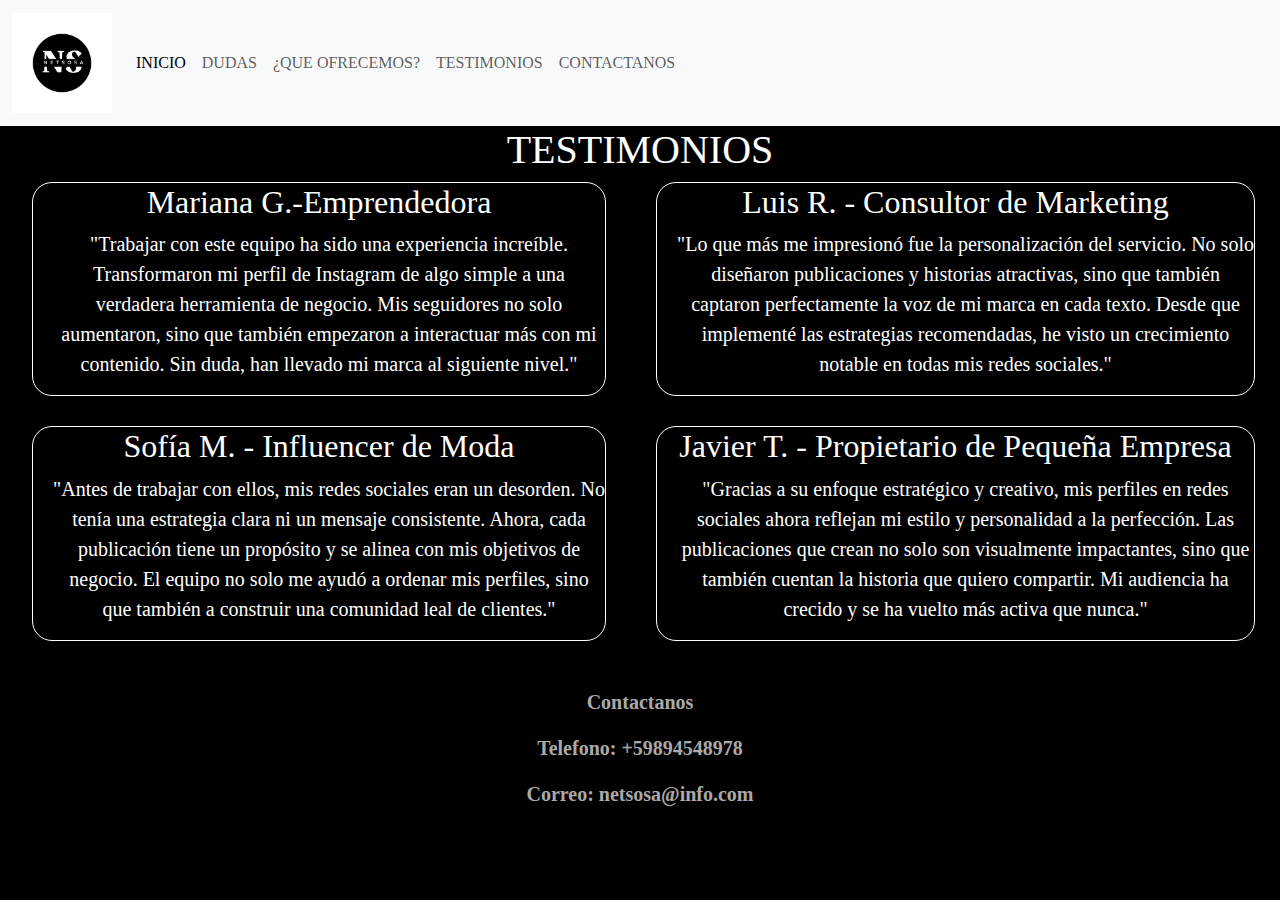
==== html/pagina2.html @ 9ff71a4a "Primer commit" ====
<!DOCTYPE html>
<html lang="es">
<head>
    <meta charset="UTF-8">
    <meta name="viewport" content="width=device-width, initial-scale=1.0">
    <title>Netsosa</title>
    <link href="https://cdn.jsdelivr.net/npm/bootstrap@5.3.3/dist/css/bootstrap.min.css" rel="stylesheet" integrity="sha384-QWTKZyjpPEjISv5WaRU9OFeRpok6YctnYmDr5pNlyT2bRjXh0JMhjY6hW+ALEwIH" crossorigin="anonymous">
    <link rel="stylesheet" href="../css/estilos.css">
</head>
<body>
    <header>
        <nav class="navbar navbar-expand-lg bg-body-tertiary">
            <div class="container-fluid">
              <a class="navbar-brand" href="../index.html"><img id="logo" src="../Web/NS.png" alt="logo de la empresa"></a>
              <button class="navbar-toggler" type="button" data-bs-toggle="collapse" data-bs-target="#navbarNav" aria-controls="navbarNav" aria-expanded="false" aria-label="Toggle navigation">
                <span class="navbar-toggler-icon"></span>
              </button>
              <div class="collapse navbar-collapse" id="navbarNav">
                <ul class="navbar-nav">
                  <li class="nav-item">
                    <a class="nav-link active" aria-current="page" href="../index.html">INICIO</a>
                  </li>
                  <li class="nav-item">
                    <a class="nav-link" href="pagina3.html">DUDAS</a>
                  </li>
                  <li class="nav-item">
                    <a class="nav-link" href="pagina5.html">¿QUE OFRECEMOS?</a>
                  </li>
                  <li class="nav-item">
                    <a class="nav-link" href="pagina2.html">TESTIMONIOS<a>
                  </li>
                  <li class="nav-item"></li>
                    <a class="nav-link" href="pagina4.html">CONTACTANOS</a>
                  </li>
                </ul>
              </div>
            </div>
          </nav>
    </header>
    <!-- //testimonios de clientes colocar en la parte derecha de la web// -->
    <h1>TESTIMONIOS</h1>
    <div >
      <ul class="testimoniolista" >
        <li class="MarianaG">
          <h2>Mariana G.-Emprendedora</h2>
          <p>"Trabajar con este equipo ha sido una experiencia increíble. Transformaron mi perfil de Instagram de algo simple a una verdadera herramienta de negocio. Mis seguidores no solo aumentaron, sino que también empezaron a interactuar más con mi contenido. Sin duda, han llevado mi marca al siguiente nivel."</p>
        </li>
        <li class="LuisR">
          <h2>Luis R. - Consultor de Marketing</h2>
          <p>"Lo que más me impresionó fue la personalización del servicio. No solo diseñaron publicaciones y historias atractivas, sino que también captaron perfectamente la voz de mi marca en cada texto. Desde que implementé las estrategias recomendadas, he visto un crecimiento notable en todas mis redes sociales."</p>
        </li>
        <li class="SofiaM">
          <h2>Sofía M. - Influencer de Moda</h2>
          <p>"Antes de trabajar con ellos, mis redes sociales eran un desorden. No tenía una estrategia clara ni un mensaje consistente. Ahora, cada publicación tiene un propósito y se alinea con mis objetivos de negocio. El equipo no solo me ayudó a ordenar mis perfiles, sino que también a construir una comunidad leal de clientes."<p>
        </li>
        <li class="JavierT">
          <h2>Javier T. - Propietario de Pequeña Empresa</h2>
          <p>"Gracias a su enfoque estratégico y creativo, mis perfiles en redes sociales ahora reflejan mi estilo y personalidad a la perfección. Las publicaciones que crean no solo son visualmente impactantes, sino que también cuentan la historia que quiero compartir. Mi audiencia ha crecido y se ha vuelto más activa que nunca."<p>
        </li>
      </ul>
    </div>
    <script src="https://cdn.jsdelivr.net/npm/bootstrap@5.3.3/dist/js/bootstrap.bundle.min.js" integrity="sha384-YvpcrYf0tY3lHB60NNkmXc5s9fDVZLESaAA55NDzOxhy9GkcIdslK1eN7N6jIeHz" crossorigin="anonymous"></script>
</body>
<footer class="piedepagina">
    <!-- Parte inferior con datos de contacto -->
    <p>Contactanos</p>
    <p>Telefono: +59894548978</p> 
    <p>Correo: netsosa@info.com</p> 
</footer>
</html>
---- css/estilos.css ----
#logo { 
    background-color: white; /*color del fondo*/
    height : 100px; /*tamaño del "la imagen"*/
    float:  left; /*flotando en el lado izquierdo*/
}
/* diseño generales*/
body {
    background-color: black;
    color: white; /* Cambia el color del texto a blanco para mayor contraste */
    font-family: 'Times New Roman', Times, serif; /*estilo de letra*/
}
body p {
    font-size: 20px; /*tamaño del texto*/
}
div p{
    margin-left: 20px; /*"sangria"*/
}
h1 {
    text-align: center; /* alineacion de texto*/
}
/*diseño especificos*/
.pqimp {
    text-align: center; /* alineacion de texto*/
}
.cualtCM {
    text-align: center; /* alineacion de texto*/
}
.preguntas {
    border-style: solid; /*bordes*/
    border-color: white; /*color del borde */
}
.formulario {
    text-align: center; /* alineacion de texto*/
}
.PLANES {
    text-align: center; /* alineacion de texto*/
    font-size: 30px; /*tamaño de letra*/
}
/*pagina 5*/
/*parte 1*/
.texto1{
    display: flex;
    justify-content: space-between;
    flex-direction: row;
}
.titulo1{
    text-align: center
}
#imagenes {
    display: inline-block;
    width: 200px;
    height: 400px;
    
} 
/*fin de parte1*/
/*parte 2*/
.texto2{
    display: grid;
    grid-template-rows: 65% 35% ;
    grid-template-columns:  75% 25%;
    grid-template-areas: "a1 a2"
                         "a3 a3"/*columnas es necesario nombrarlo para acomodalo a nuestro gusto*//*repetir columna para que que ocupe lo que queremos*/
}
#imagenes2 {
    display: inline-block;
    height: 300px;
    grid-area: a2;
} 
.titulo2 {
    grid-area: a1;
    text-align: center;
    margin: 0%;
}
.contenido2{
    grid-area: a1;
    height: auto;
    align-content: center;
    margin-top: 20px;
    
}

.contenido2_2{
    grid-area: a3;
    margin-top: 15px;
}

/*fin de parte 2*/
/*parte 3*/
.texto3{
    display: grid;
    grid-template-rows: 45% 55% ;
    grid-template-columns:  16% 84%;
    grid-template-areas: "a1 a2"
                         "a3 a3"/*columnas es necesario nombrarlo para acomodalo a nuestro gusto*//*repetir columna para que que ocupe lo que queremos*/

}
.titulo3 {
    text-align: center;
    grid-area: a2;
    margin-top: 20px;
}
.contenido3{
    grid-area: a2;
    height: auto;
    align-content: end;
}
#imagenes3 {
    grid-area: a1;
    width: 100%;
    height: 100%;
} 
.contenido3_2 {
    grid-area: a3 ;
    
}

/*fin de parte 3*/
/*plagina 5 fin*/
/*  inicio pagina 2*/
.testimoniolista{
    list-style-type: none;
    display: grid;
        grid-template-rows: 50% 50%;
        grid-template-columns: 50% 50%;
        grid-template-areas: "a1 a2"
                             "a3 a4"
                             
}
.MarianaG{
    border: solid 1px;
    border-radius: 20px;
    margin-right: 50px;
    margin-bottom: 30px;
    text-align: center;
    grid-area: a1 ;
}
.LuisR{
    text-align: center;
    border-radius: 20px;
    margin-right: 25px;
    margin-bottom: 30px;
    border: solid 1px;
    grid-area: a2 ;
}
.SofiaM{
    border: solid 1px;
    border-radius: 20px;
    margin-right: 50px;
    margin-bottom: 30px;
    text-align: center;
    border: solid 1px;
    grid-area: a3 ;
}
.JavierT{
    border-radius: 20px;
    margin-right: 25px;
    margin-bottom: 30px;
    border: solid 1px;
    text-align: center;
    border: solid 1px;
    grid-area: a4 ;
}
/*  fin pagina 2*/
/*tabla de la pagina 1*/
.tabla {
    text-align: center; /* alineacion de texto*/
    font-family: 'Times New Roman', Times, serif;  /*estilo de letra*/
    font-size: 25px; /*tamaño de letra*/
    width: 100%; /*que ocupe toda la web*/
    border-collapse: collapse; /*para que se unan los bordes*/
}
th, td {
    border: solid 1px /*linea de la tabla*/
}
.BRONCE{
    color: #bf8970;
}
.PLATA {
    color: #e3e4e5;
}
.ORO {
    color: #ffbf00;
}
table li {
    color: white;
    
}
.lista {
    list-style-type: none;
    text-align: center
}
.planestabla{
    display: grid;
        grid-template-rows: 100%;
        grid-template-columns:  33% ;
        grid-template-areas: "a1 a2 a3"
}
.tabladeplanes {
    grid-area: a2;
}
/*pie de pagina*/
footer, footer p{
    font-size:  20px;
    color: hwb(0 66% 33%);
    text-align: center;
    font-weight: 900;
}
@media screen and (max-width:1000px){
    /*  Inicio pagina 5*/
    #imagenes3 {
        width: 0px;
        height: 0px;
    } 
    #imagenes2 {
        width: 0px;
        height: 0px;
    }
    #imagenes {
        width: 0px;
        height: 0px;
    } 
    .texto2{
        display: grid;
        grid-template-rows: 60% ;
        grid-template-columns:  100%;
        grid-template-areas: "a1"
                             "a3"/*columnas es necesario nombrarlo para acomodalo a nuestro gusto*//*repetir columna para que que ocupe lo que queremos*/
    }
    .titulo2 {
        grid-area: a1;
        text-align: center;

    }
    .contenido2{
        grid-area: a1;
        height: auto;
        align-content: center;
        margin-top: 40px;
        
    }
    
    .contenido2_2{
        grid-area: a3;
        margin-top: 0px;
    }
    .texto3{
        display: grid;
        grid-template-rows: 40%;
        grid-template-columns:  100%;
        grid-template-areas: "a2"
                             "a3"
    }
    .titulo3 {
        text-align: center;
        grid-area: a2;
        
    }
    .contenido3{
        grid-area: a2;
        margin-top: 60px;
        margin-left: 20px;
    }
    .contenido3_2 {
        grid-area: a3 ;
        margin-left: 20px;
    }
    .piedepagina5{
        margin-top: 150px;
    }
    /*  Fin pagina 5*/
    
    .planestabla{
        display: grid;
            grid-template-rows: 100%;
            grid-template-columns:  100%;
            grid-template-areas: "a1"
    }
    .tabladeplanes {
        grid-area: a1;
        height: 100%;
        width: 100%;
    }
}
@media screen and (max-width:1300px){
    .texto3{
        margin-top: 30px;
    }
}
@media screen and (max-width:500px){
    .texto3{
        margin-top: 50px;
    }
    .titulo3 {
        margin-top: 20px;
        
    }

    .testimoniolista{
        list-style-type: none;
        display: grid;
            grid-template-rows: 25%;
            grid-template-columns: 100%;
            grid-template-areas: "a1"
                                 "a2"
                                 "a3"
                                 "a4"
                                 
    }
    .MarianaG{
        margin: 0%;
        text-align: center;
        border: solid 1px;
        grid-area: a1 ;
    }
    .LuisR{
        margin: 0%;
        text-align: center;
        border: solid 1px;
        grid-area: a2 ;
    }
    .SofiaM{
        margin: 0%;
        text-align: center;
        border: solid 1px;
        grid-area: a3 ;
    }
    .JavierT{
        padding: 0%;
        margin: 0%;
        text-align: center;
        border: solid 1px;
        grid-area: a4 ;
    }
    ul{
        padding: 0%;
    }
}
@media screen and (max-width:320px){
    .texto3{
        margin-top: 60px;
    }
    .titulo3 {
        margin-top: 60px;
        
    }
}
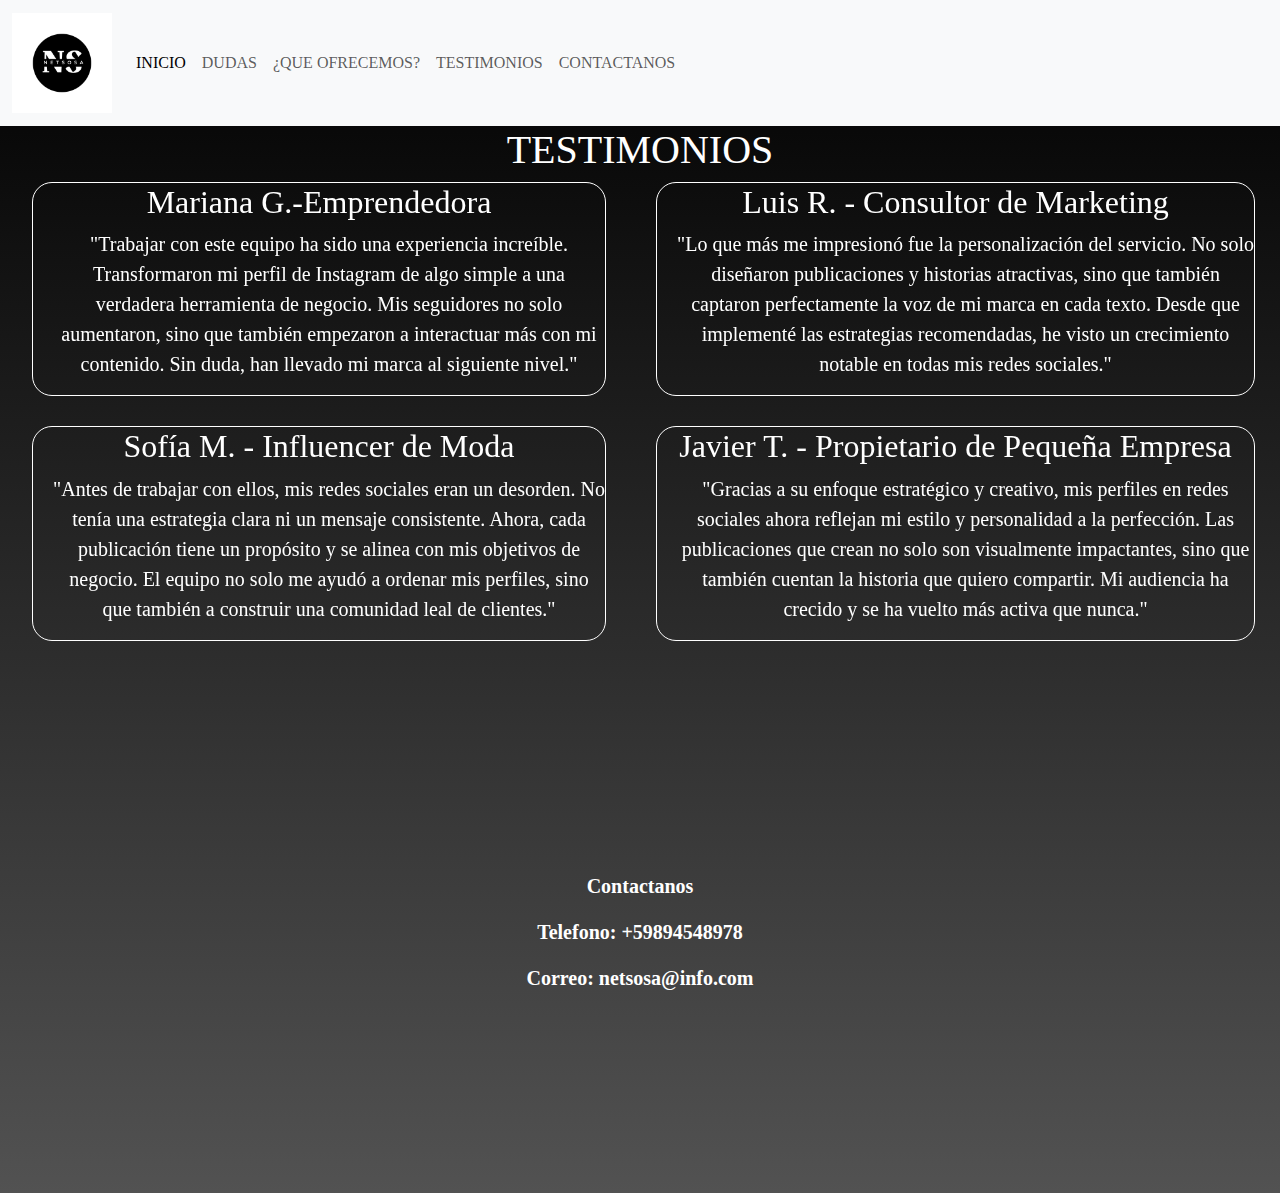
==== commit 2c133a7e: "Tercera entrega" ====
--- a/html/pagina2.html
+++ b/html/pagina2.html
@@ -3,9 +3,15 @@
 <head>
     <meta charset="UTF-8">
     <meta name="viewport" content="width=device-width, initial-scale=1.0">
-    <title>Netsosa</title>
+    <title>Testimonio</title>
+    <meta name="description" content="Somos Netsosa, somos un grupo de Community Manager especializados en crear contenido visual atractivo y estrategias de comunicación efectivas para redes sociales. Ayudamos a marcas y negocios a conectarse con su audiencia, aumentando su visibilidad y engagement a través de publicaciones creativas y gestión de comunidades en línea.">
+    <meta name="keywords" content="Gestión de redes sociales, creación de contenido visual, estrategias de marketing digital, aumento de engagement, branding en redes sociales, Community Manager profesional, gestión de comunidades en línea, post creativos para redes sociales, consultoría en redes sociales y desarrollo de presencia online.">
+    <meta name="author" content="Nicolas Sosa" />
+    <link rel="shortcut icon" href="../Web/NS.png" type="image/x-icon" /> 
     <link href="https://cdn.jsdelivr.net/npm/bootstrap@5.3.3/dist/css/bootstrap.min.css" rel="stylesheet" integrity="sha384-QWTKZyjpPEjISv5WaRU9OFeRpok6YctnYmDr5pNlyT2bRjXh0JMhjY6hW+ALEwIH" crossorigin="anonymous">
+    <link href="https://unpkg.com/aos@2.3.1/dist/aos.css" rel="stylesheet">
     <link rel="stylesheet" href="../css/estilos.css">
+    <link rel="stylesheet" href="../css/styles.css">
 </head>
 <body>
     <header>
@@ -41,27 +47,31 @@
     <h1>TESTIMONIOS</h1>
     <div >
       <ul class="testimoniolista" >
-        <li class="MarianaG">
+        <li data-aos="fade-right" class="MarianaG">
           <h2>Mariana G.-Emprendedora</h2>
           <p>"Trabajar con este equipo ha sido una experiencia increíble. Transformaron mi perfil de Instagram de algo simple a una verdadera herramienta de negocio. Mis seguidores no solo aumentaron, sino que también empezaron a interactuar más con mi contenido. Sin duda, han llevado mi marca al siguiente nivel."</p>
         </li>
-        <li class="LuisR">
+        <li data-aos="fade-left" class="LuisR">
           <h2>Luis R. - Consultor de Marketing</h2>
           <p>"Lo que más me impresionó fue la personalización del servicio. No solo diseñaron publicaciones y historias atractivas, sino que también captaron perfectamente la voz de mi marca en cada texto. Desde que implementé las estrategias recomendadas, he visto un crecimiento notable en todas mis redes sociales."</p>
         </li>
-        <li class="SofiaM">
+        <li data-aos="fade-right" class="SofiaM">
           <h2>Sofía M. - Influencer de Moda</h2>
           <p>"Antes de trabajar con ellos, mis redes sociales eran un desorden. No tenía una estrategia clara ni un mensaje consistente. Ahora, cada publicación tiene un propósito y se alinea con mis objetivos de negocio. El equipo no solo me ayudó a ordenar mis perfiles, sino que también a construir una comunidad leal de clientes."<p>
         </li>
-        <li class="JavierT">
+        <li data-aos="fade-left" class="JavierT">
           <h2>Javier T. - Propietario de Pequeña Empresa</h2>
           <p>"Gracias a su enfoque estratégico y creativo, mis perfiles en redes sociales ahora reflejan mi estilo y personalidad a la perfección. Las publicaciones que crean no solo son visualmente impactantes, sino que también cuentan la historia que quiero compartir. Mi audiencia ha crecido y se ha vuelto más activa que nunca."<p>
         </li>
       </ul>
     </div>
+    <script src="https://unpkg.com/aos@2.3.1/dist/aos.js"></script>
+    <script>
+      AOS.init();
+    </script>
     <script src="https://cdn.jsdelivr.net/npm/bootstrap@5.3.3/dist/js/bootstrap.bundle.min.js" integrity="sha384-YvpcrYf0tY3lHB60NNkmXc5s9fDVZLESaAA55NDzOxhy9GkcIdslK1eN7N6jIeHz" crossorigin="anonymous"></script>
 </body>
-<footer class="piedepagina">
+<footer class="piedepagina footerdelapagina2">
     <!-- Parte inferior con datos de contacto -->
     <p>Contactanos</p>
     <p>Telefono: +59894548978</p> 
--- a/css/estilos.css
+++ b/css/estilos.css
@@ -201,7 +201,7 @@
 /*pie de pagina*/
 footer, footer p{
     font-size:  20px;
-    color: hwb(0 66% 33%);
+    color: hwb(0 100% 0%);
     text-align: center;
     font-weight: 900;
 }
--- a/css/styles.css
+++ b/css/styles.css
@@ -0,0 +1,16 @@
+body {
+  background-image: linear-gradient(to bottom, black, rgb(82, 82, 82));
+}
+
+@media only screen and (min-width: 780px) {
+  .footerdelapagina2 {
+    margin: 150px;
+  }
+}
+@media only screen and (min-width: 1238px) {
+  .footerdelapagina2 {
+    margin: 200px;
+  }
+}
+
+/*# sourceMappingURL=styles.css.map */
